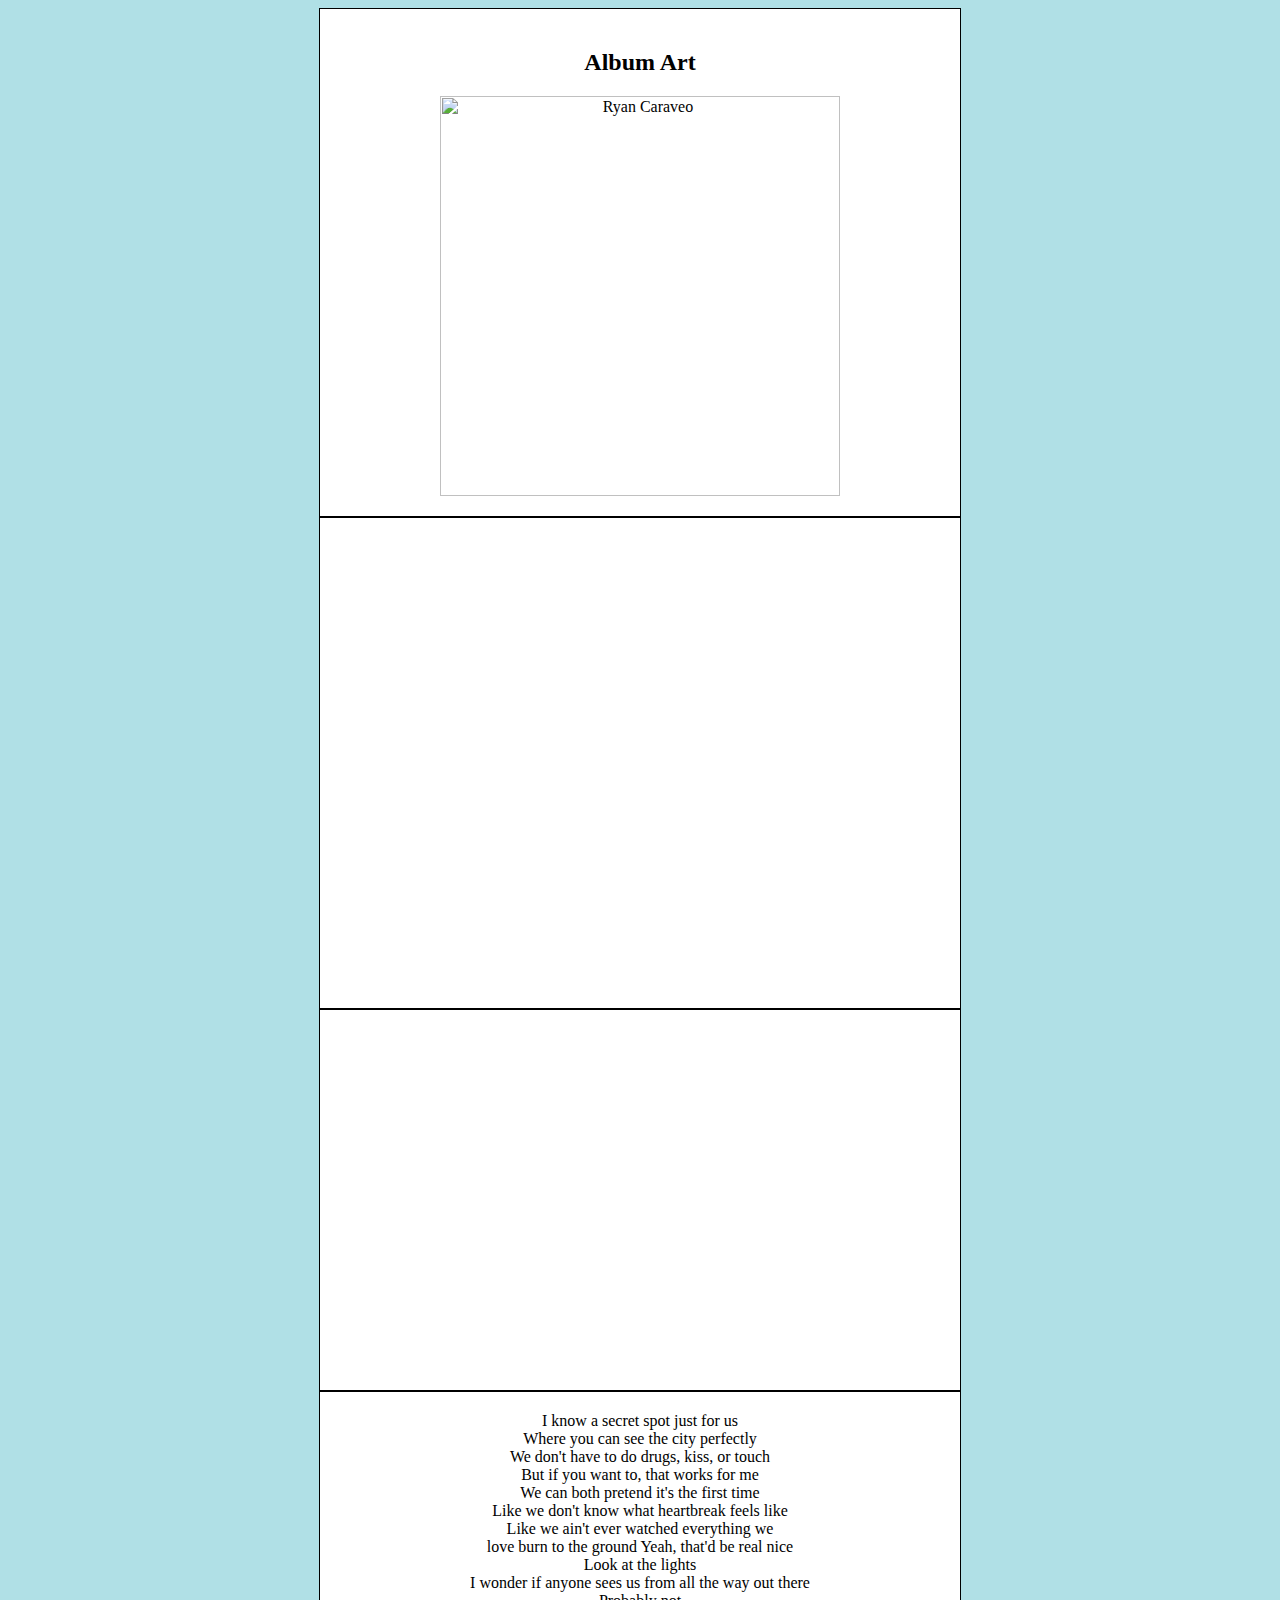
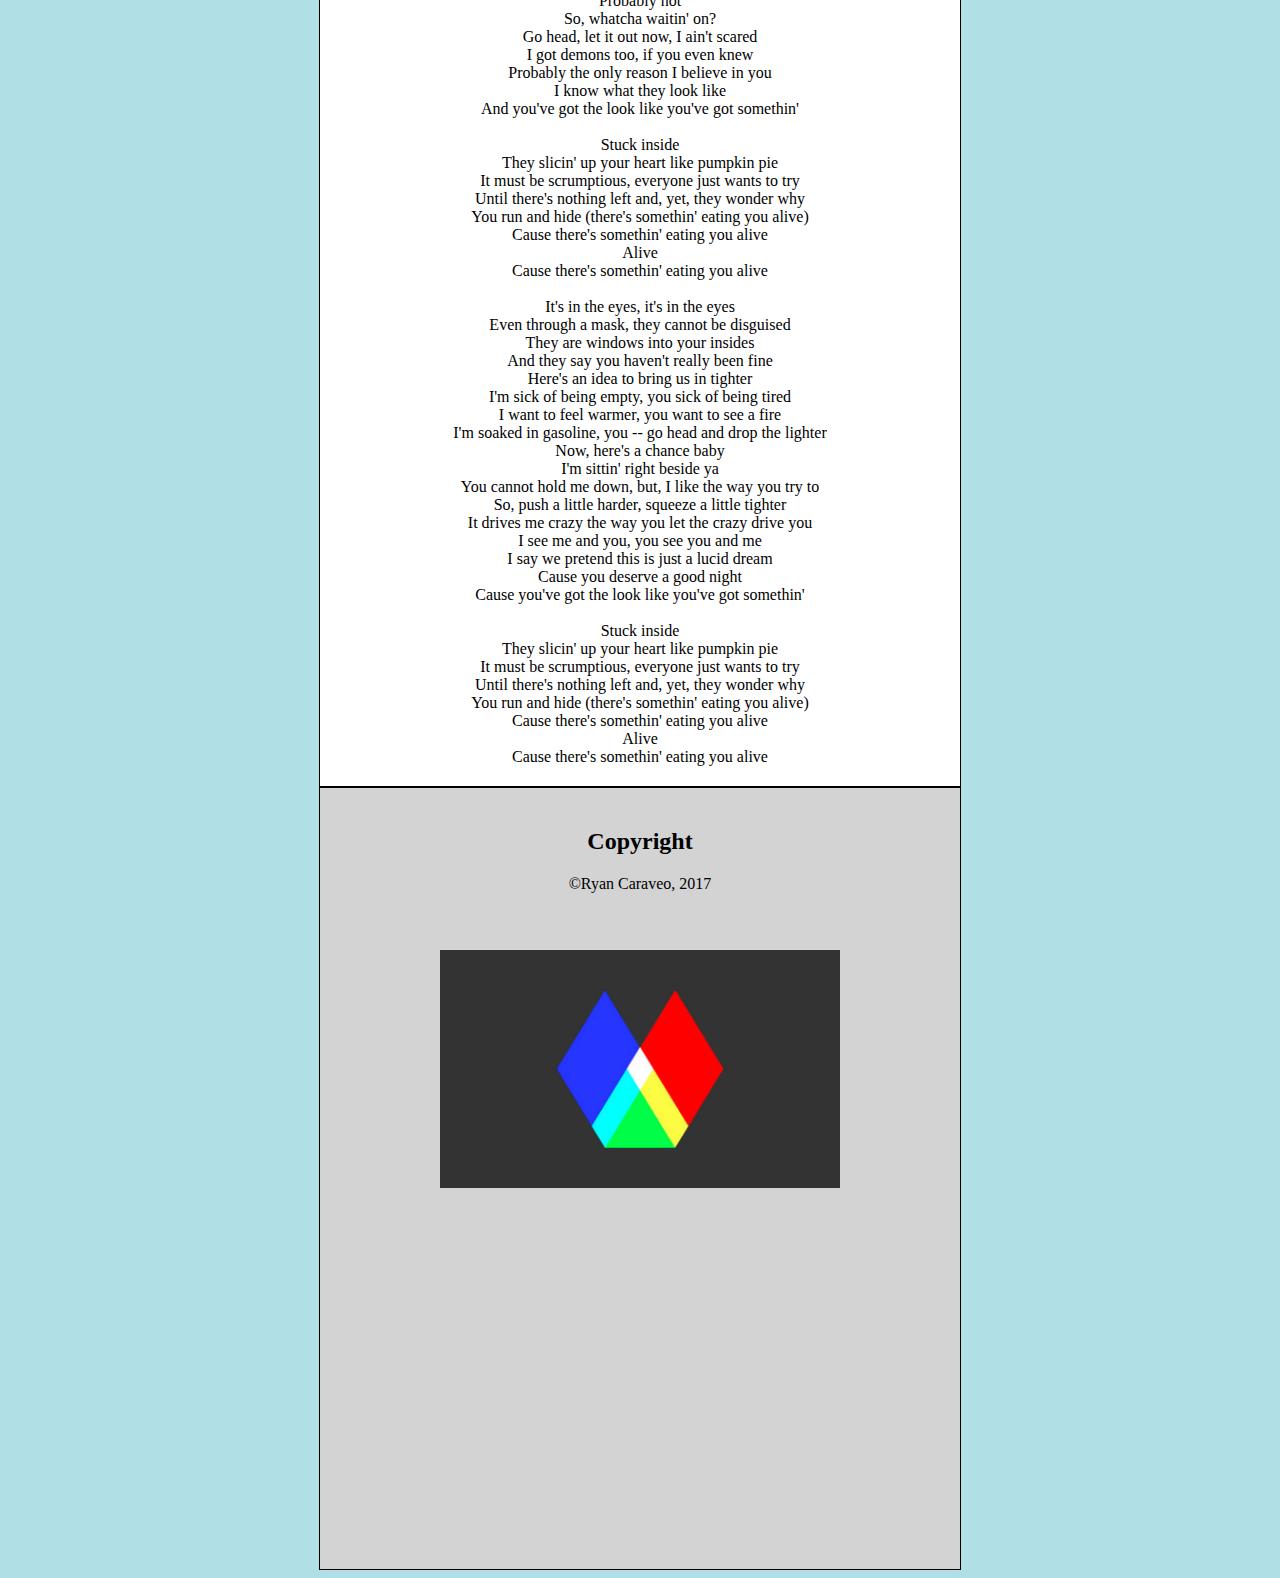
==== Assignment-4/index.html @ ed4215d1 "Assignment 4" ====
<html>
<head>
  <title>Assignment 4</title>
    <meta charset="utf-8">
    <meta name="Assignment 4"
    content= "Intro to web design Assignment 4" />
    <meta name="author" content= "Jordan Waldo" />
    <meta name="viewport" content="width=device-width, inital-scale=1.0">
    <style>
        body {background-color: powderblue; text-align: center;}
        .container { background-color: white; width: 600px; margin: auto;
                    padding: 20px; border: 1px solid black;}
        .lyrics p, pre {font-size: small; font-family: Arial;}
        .contact { background-color: lightgray;}
    </style>
  </head>
<body>
<div id= "art" class="container">
<p><h2>Album Art</h2>
  <img src="images/RyanCaraveoPhoto.jpg"
  alt="Ryan Caraveo"
  title="Ryan Caraveo"
  width="400"
  height="400">
</div>
<div id= "Audio" class="container">
<iframe allow="autoplay *; encrypted-media *;" frameborder="0" height="450" style="width:100%;max-width:660px;overflow:hidden;background:transparent;" sandbox="allow-forms allow-popups allow-same-origin allow-scripts allow-storage-access-by-user-activation allow-top-navigation-by-user-activation" src="https://embed.music.apple.com/us/album/pumpkin-pie-single/1300887270?app=music"></iframe>
</div>
<div id= "Video" class="container">
<iframe width="560" height="340" src="https://www.youtube.com/embed/xDnq58XPpEc" frameborder="0" allow="autoplay; encrypted-media" allowfullscreen></iframe>
</div>

<div id="lyrics" class="container">
I know a secret spot just for us<br>
Where you can see the city perfectly<br>
We don't have to do drugs, kiss, or touch<br>
But if you want to, that works for me<br>
We can both pretend it's the first time<br>
Like we don't know what heartbreak feels like<br>
Like we ain't ever watched everything we<br>
love burn to the ground Yeah, that'd be real nice<br>
Look at the lights<br>
I wonder if anyone sees us from all the way out there<br>
Probably not<br>
So, whatcha waitin' on?<br>
Go head, let it out now, I ain't scared<br>
I got demons too, if you even knew<br>
Probably the only reason I believe in you<br>
I know what they look like<br>
And you've got the look like you've got somethin'<br>
<br>
Stuck inside<br>
They slicin' up your heart like pumpkin pie<br>
It must be scrumptious, everyone just wants to try<br>
Until there's nothing left and, yet, they wonder why<br>
You run and hide (there's somethin' eating you alive)<br>
Cause there's somethin' eating you alive<br>
Alive<br>
Cause there's somethin' eating you alive<br>
<br>
It's in the eyes, it's in the eyes<br>
Even through a mask, they cannot be disguised<br>
They are windows into your insides<br>
And they say you haven't really been fine<br>
Here's an idea to bring us in tighter<br>
I'm sick of being empty, you sick of being tired<br>
I want to feel warmer, you want to see a fire<br>
I'm soaked in gasoline, you -- go head and drop the lighter<br>
Now, here's a chance baby<br>
I'm sittin' right beside ya<br>
You cannot hold me down, but, I like the way you try to<br>
So, push a little harder, squeeze a little tighter<br>
It drives me crazy the way you let the crazy drive you<br>
I see me and you, you see you and me<br>
I say we pretend this is just a lucid dream<br>
Cause you deserve a good night<br>
Cause you've got the look like you've got somethin'<br>
<br>
Stuck inside<br>
They slicin' up your heart like pumpkin pie<br>
It must be scrumptious, everyone just wants to try<br>
Until there's nothing left and, yet, they wonder why<br>
You run and hide (there's somethin' eating you alive)<br>
Cause there's somethin' eating you alive<br>
Alive<br>
Cause there's somethin' eating you alive</div>
</div>

<div id="copyright" class="container contact">
    <h2>Copyright</h2>
    <p>&copy;Ryan Caraveo, 2017</p>
    <video poster="Media/mart-logo-animated/mart-logo-poster.jpg" width="400" height="320">
    <source src="Media/mart-logo-animated/mart-logo-animated.mp4" type="video/mp4">
    <source src="Media/mart-logo-animated/mart-logo-animated.webm" type="wideo/webm">
    <p>A video of Ryan Caraveo</p>
    <p>Sorry, your browser does not support the video tag.</p>


  </video>
    <iframe src="https://www.google.com/maps/embed?pb=!1m18!1m12!1m3!1d2728.167949650003!2d-113.98739678439523!3d46.86006717914229!2m3!1f0!2f0!3f0!3m2!1i1024!2i768!4f13.1!3m3!1m2!1s0x535dcc33f19815cb%3A0x9c296b8546ca9abf!2sUniversity+of+Montana!5e0!3m2!1sen!2sus!4v1540670420624" width="400" height="320" frameborder="0" style="border:0" allowfullscreen></iframe>

   </div>
</body>


</html>
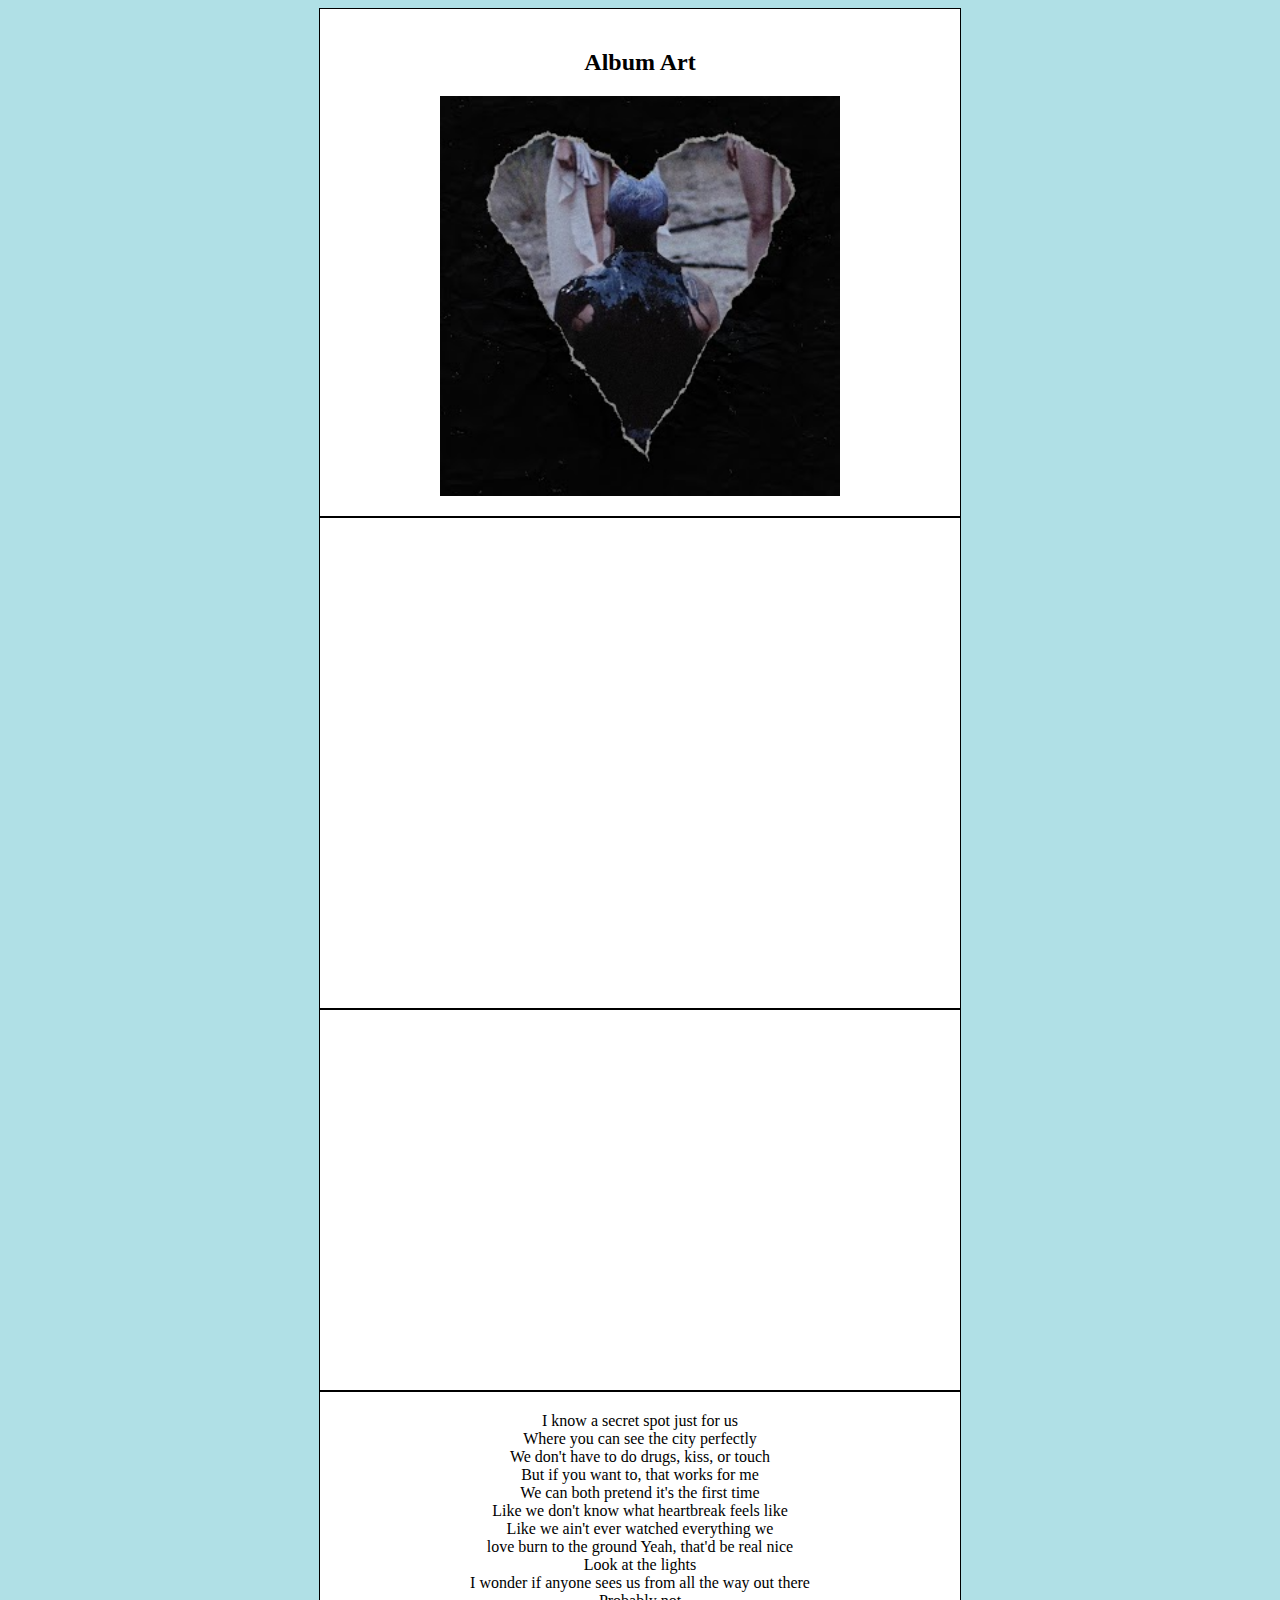
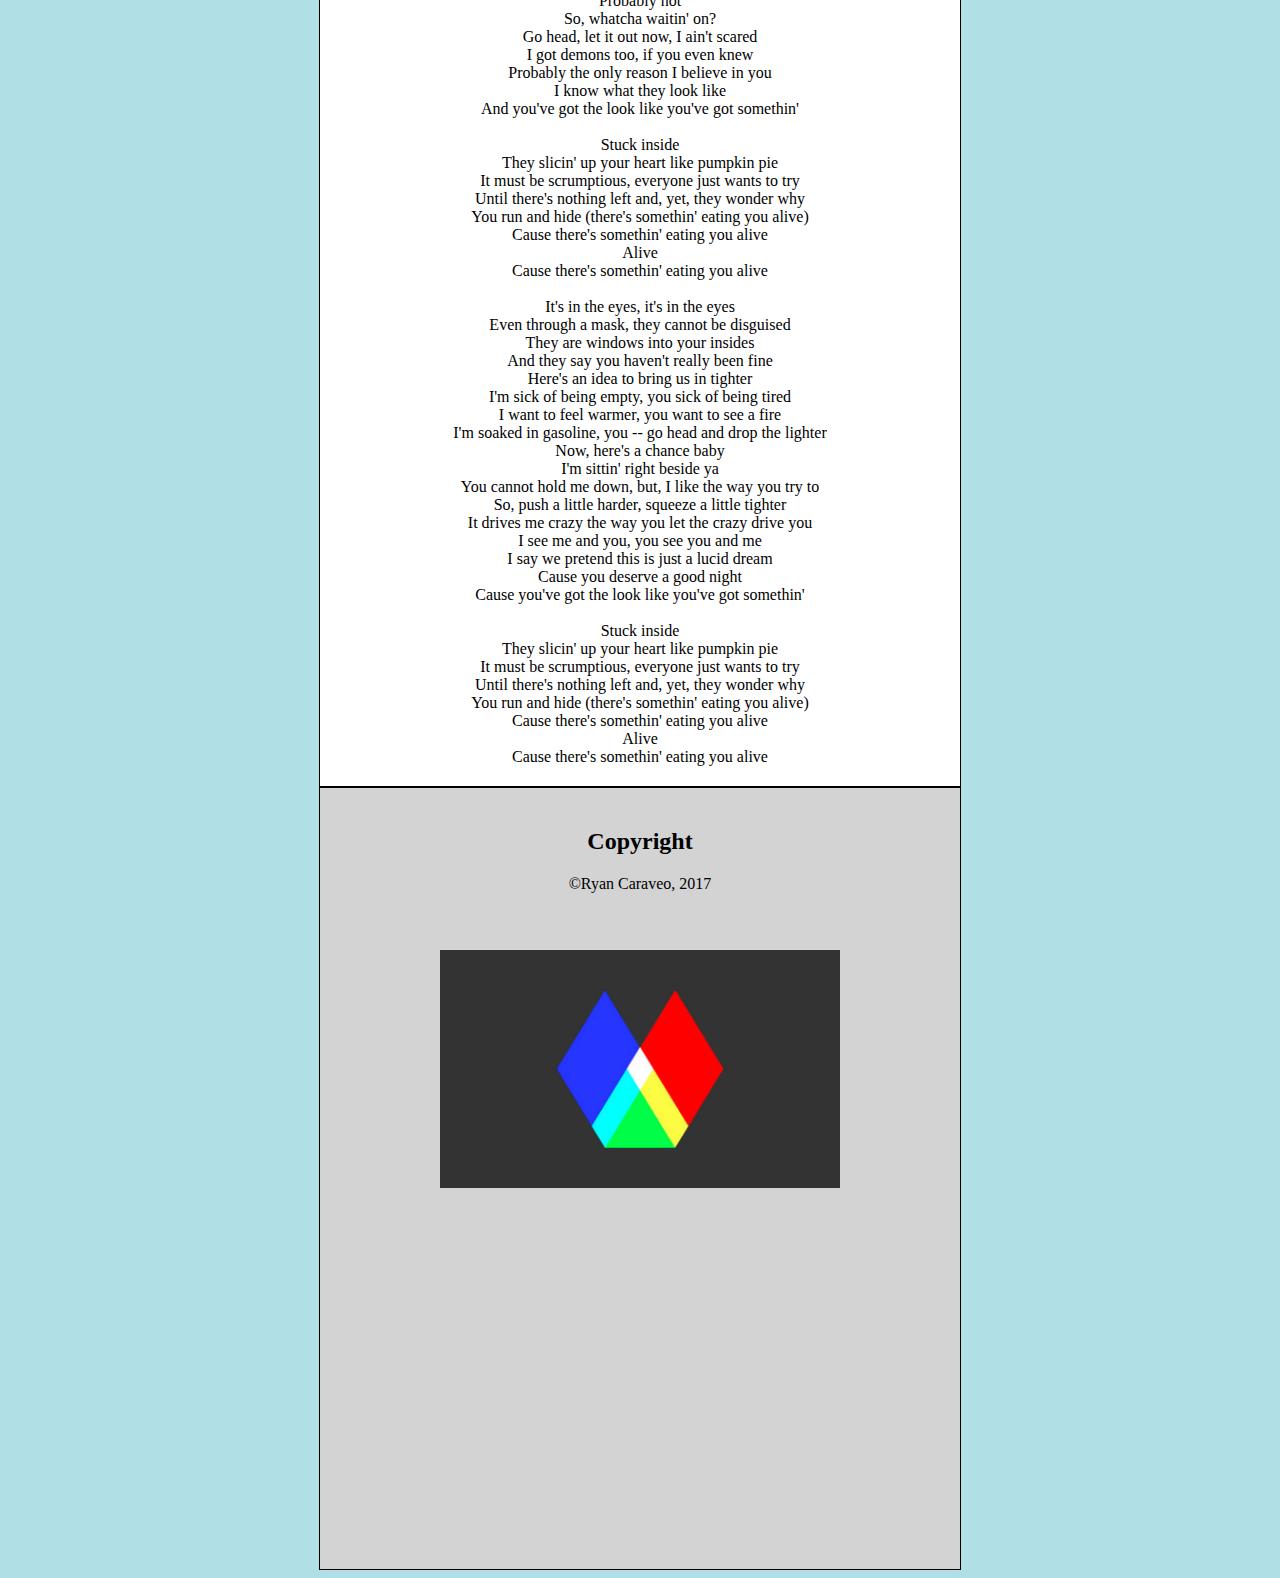
==== commit 175b416e: "Update index.html" ====
--- a/Assignment-4/index.html
+++ b/Assignment-4/index.html
@@ -17,7 +17,7 @@
 <body>
 <div id= "art" class="container">
 <p><h2>Album Art</h2>
-  <img src="images/RyanCaraveoPhoto.jpg"
+  <img src="Images/RyanCaraveoPhoto.jpg"
   alt="Ryan Caraveo"
   title="Ryan Caraveo"
   width="400"
